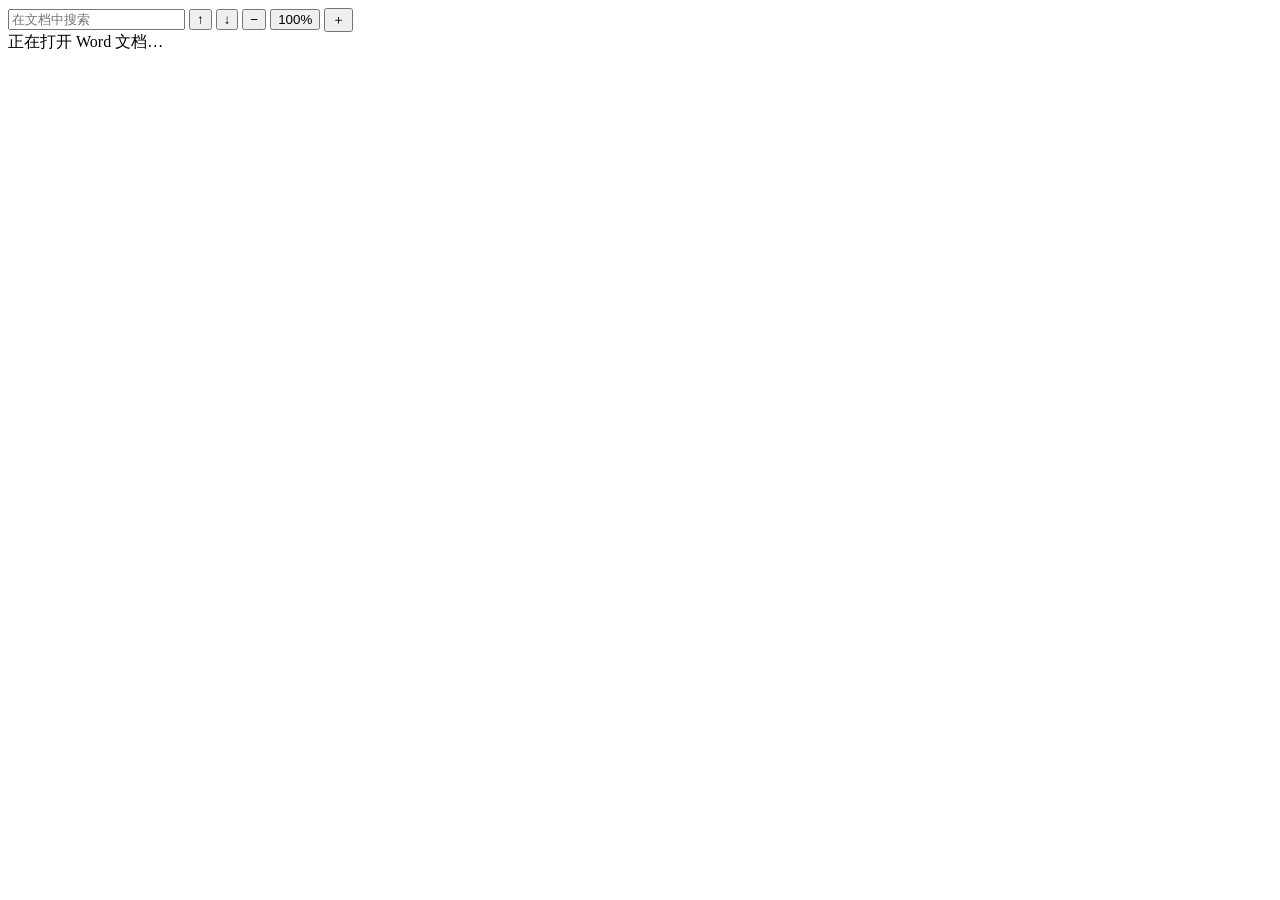
==== resources/docx/index.html @ 0a942217 "Add minimal DOCX reader page" ====
<!doctype html>
<html lang="zh-CN">
<head>
<meta charset="utf-8">
<meta name="viewport" content="width=device-width,initial-scale=1,maximum-scale=4,user-scalable=yes,viewport-fit=cover">
<meta http-equiv="Content-Security-Policy" content="default-src 'self' data: blob:; script-src 'self'; style-src 'self' 'unsafe-inline'; img-src 'self' data: blob:; font-src 'self' data: blob:; connect-src 'self'; object-src 'none'; frame-src 'none'">
<link rel="stylesheet" href="assets/docx.css">
<title>DOCX</title>
</head>
<body>
<header id="toolbar">
  <input id="search" type="search" placeholder="在文档中搜索" autocomplete="off" autocorrect="off" spellcheck="false">
  <button id="prev" aria-label="上一个">↑</button>
  <button id="next" aria-label="下一个">↓</button>
  <span id="count"></span>
  <button id="minus" aria-label="缩小">−</button>
  <button id="zoom">100%</button>
  <button id="plus" aria-label="放大">＋</button>
</header>
<main id="viewport"><div id="doc"></div></main>
<div id="state">正在打开 Word 文档…</div>
<script src="assets/jszip.min.js"></script>
<script src="assets/docx-preview.min.js"></script>
<script src="assets/docx-host.js"></script>
</body>
</html>
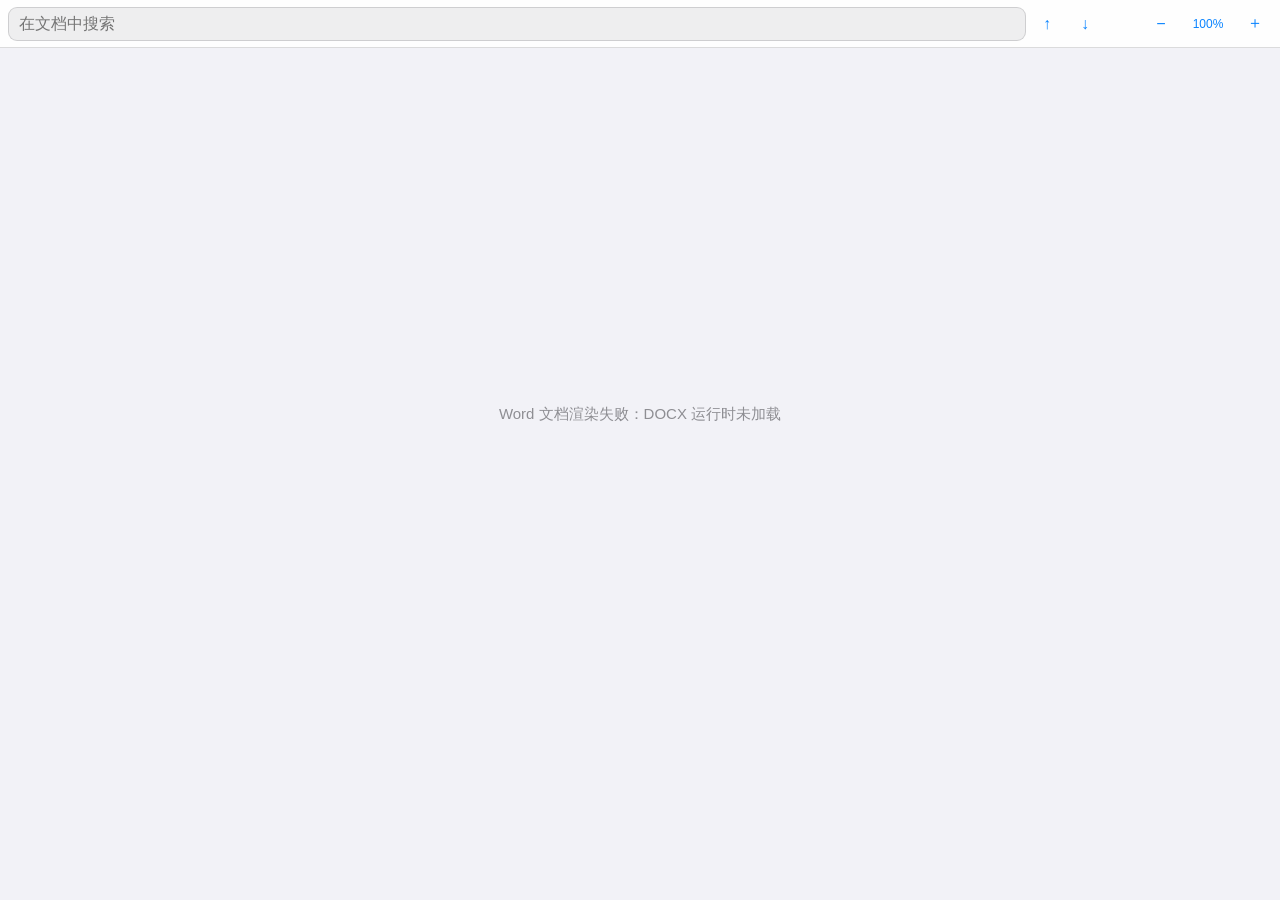
==== commit 9f26bd67: "Fix DOCX asset URLs" ====
--- a/resources/docx/index.html
+++ b/resources/docx/index.html
@@ -4,7 +4,7 @@
 <meta charset="utf-8">
 <meta name="viewport" content="width=device-width,initial-scale=1,maximum-scale=4,user-scalable=yes,viewport-fit=cover">
 <meta http-equiv="Content-Security-Policy" content="default-src 'self' data: blob:; script-src 'self'; style-src 'self' 'unsafe-inline'; img-src 'self' data: blob:; font-src 'self' data: blob:; connect-src 'self'; object-src 'none'; frame-src 'none'">
-<link rel="stylesheet" href="assets/docx.css">
+<link rel="stylesheet" href="docx.css">
 <title>DOCX</title>
 </head>
 <body>
@@ -19,8 +19,8 @@
 </header>
 <main id="viewport"><div id="doc"></div></main>
 <div id="state">正在打开 Word 文档…</div>
-<script src="assets/jszip.min.js"></script>
-<script src="assets/docx-preview.min.js"></script>
-<script src="assets/docx-host.js"></script>
+<script src="jszip.min.js"></script>
+<script src="docx-preview.min.js"></script>
+<script src="docx-host.js"></script>
 </body>
 </html>
--- a/resources/docx/docx.css
+++ b/resources/docx/docx.css
@@ -0,0 +1,10 @@
+:root{color-scheme:light dark;--bg:#f2f2f7;--bar:rgba(255,255,255,.92);--border:rgba(60,60,67,.18);--text:#111;--accent:#0a84ff;--safe-top:env(safe-area-inset-top,0px);--safe-bottom:env(safe-area-inset-bottom,0px)}
+@media(prefers-color-scheme:dark){:root{--bg:#000;--bar:rgba(28,28,30,.94);--border:rgba(235,235,245,.2);--text:#f5f5f7}}
+*{box-sizing:border-box}html,body{margin:0;width:100%;height:100%;overflow:hidden;background:var(--bg);color:var(--text);font-family:-apple-system,BlinkMacSystemFont,"SF Pro Text",sans-serif}
+#toolbar{height:48px;padding:6px 8px;display:flex;align-items:center;gap:4px;background:var(--bar);border-bottom:.5px solid var(--border);padding-left:max(8px,env(safe-area-inset-left));padding-right:max(8px,env(safe-area-inset-right))}
+#toolbar input{min-width:80px;flex:1;height:34px;border:.5px solid var(--border);border-radius:9px;background:rgba(120,120,128,.12);color:var(--text);padding:0 10px;font:inherit;outline:none}
+#toolbar button{height:34px;min-width:34px;border:0;background:transparent;color:var(--accent);font:inherit;font-size:16px}#zoom{min-width:52px!important;font-size:12px!important}#count{min-width:34px;text-align:center;font-size:11px;color:#8e8e93}
+#viewport{position:absolute;left:0;right:0;top:48px;bottom:0;overflow:auto;-webkit-overflow-scrolling:touch;padding-bottom:var(--safe-bottom)}
+#doc{min-height:100%;padding:16px 6px 44px;transform-origin:top center}.docx-wrapper{background:transparent!important;padding:0!important}.docx-wrapper>section.docx{margin:0 auto 16px!important;box-shadow:0 2px 14px rgba(0,0,0,.14)}
+@media(prefers-color-scheme:dark){.docx-wrapper>section.docx{background:#fff!important;color:#000!important}}
+#state{position:absolute;left:24px;right:24px;top:45%;text-align:center;color:#8e8e93;font-size:15px}.hidden{display:none!important}mark.ff-hit{background:#ffd60a;color:#111;border-radius:2px}mark.ff-current{outline:2px solid #ff9f0a}
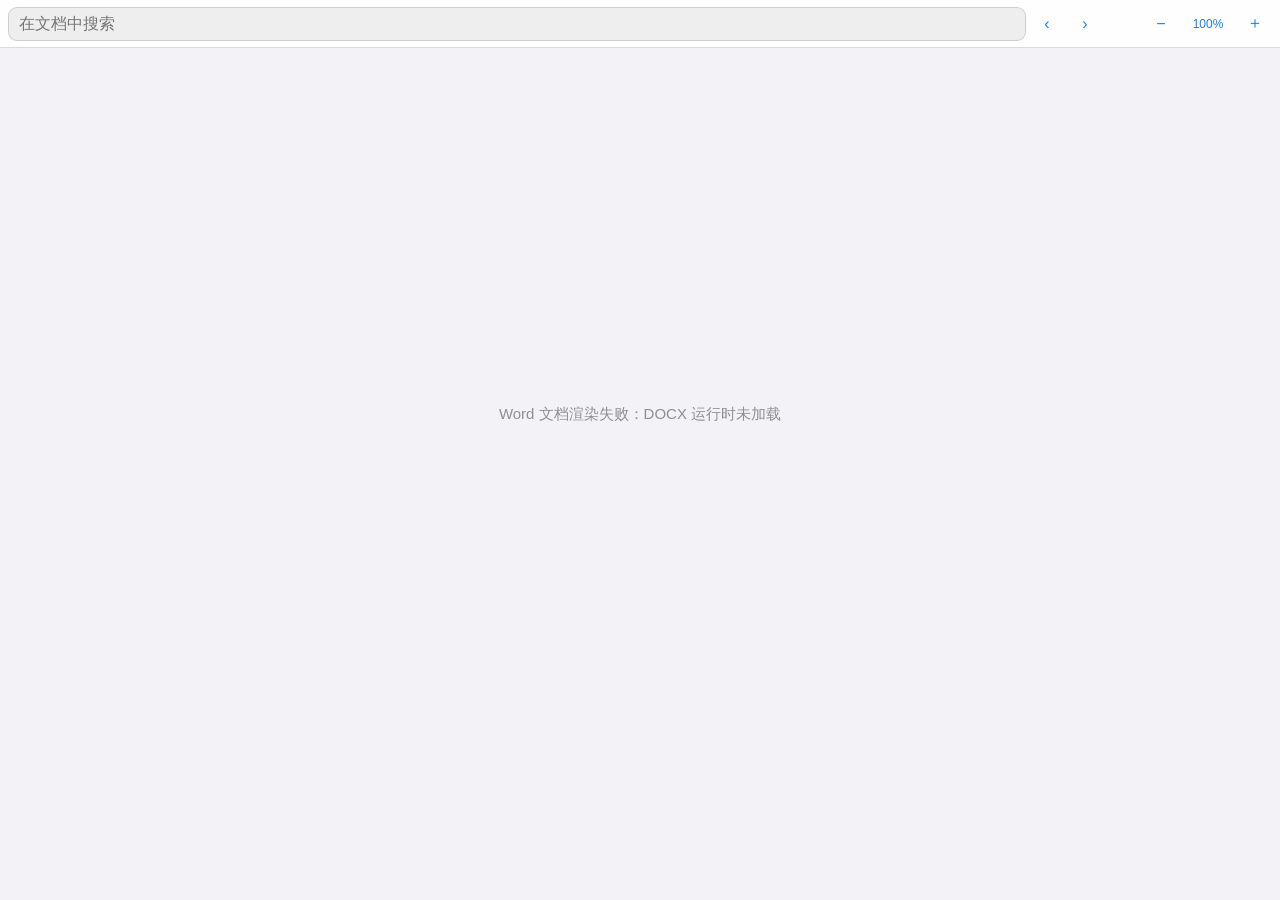
==== commit e17116d0: "Viewers: fit xlsx to width, add office in-document search, UX fixes - Spreadsheet: open fitted to th" ====
--- a/resources/docx/index.html
+++ b/resources/docx/index.html
@@ -10,8 +10,8 @@
 <body>
 <header id="toolbar">
   <input id="search" type="search" placeholder="在文档中搜索" autocomplete="off" autocorrect="off" spellcheck="false">
-  <button id="prev" aria-label="上一个">↑</button>
-  <button id="next" aria-label="下一个">↓</button>
+  <button id="prev" aria-label="上一个">‹</button>
+  <button id="next" aria-label="下一个">›</button>
   <span id="count"></span>
   <button id="minus" aria-label="缩小">−</button>
   <button id="zoom">100%</button>
